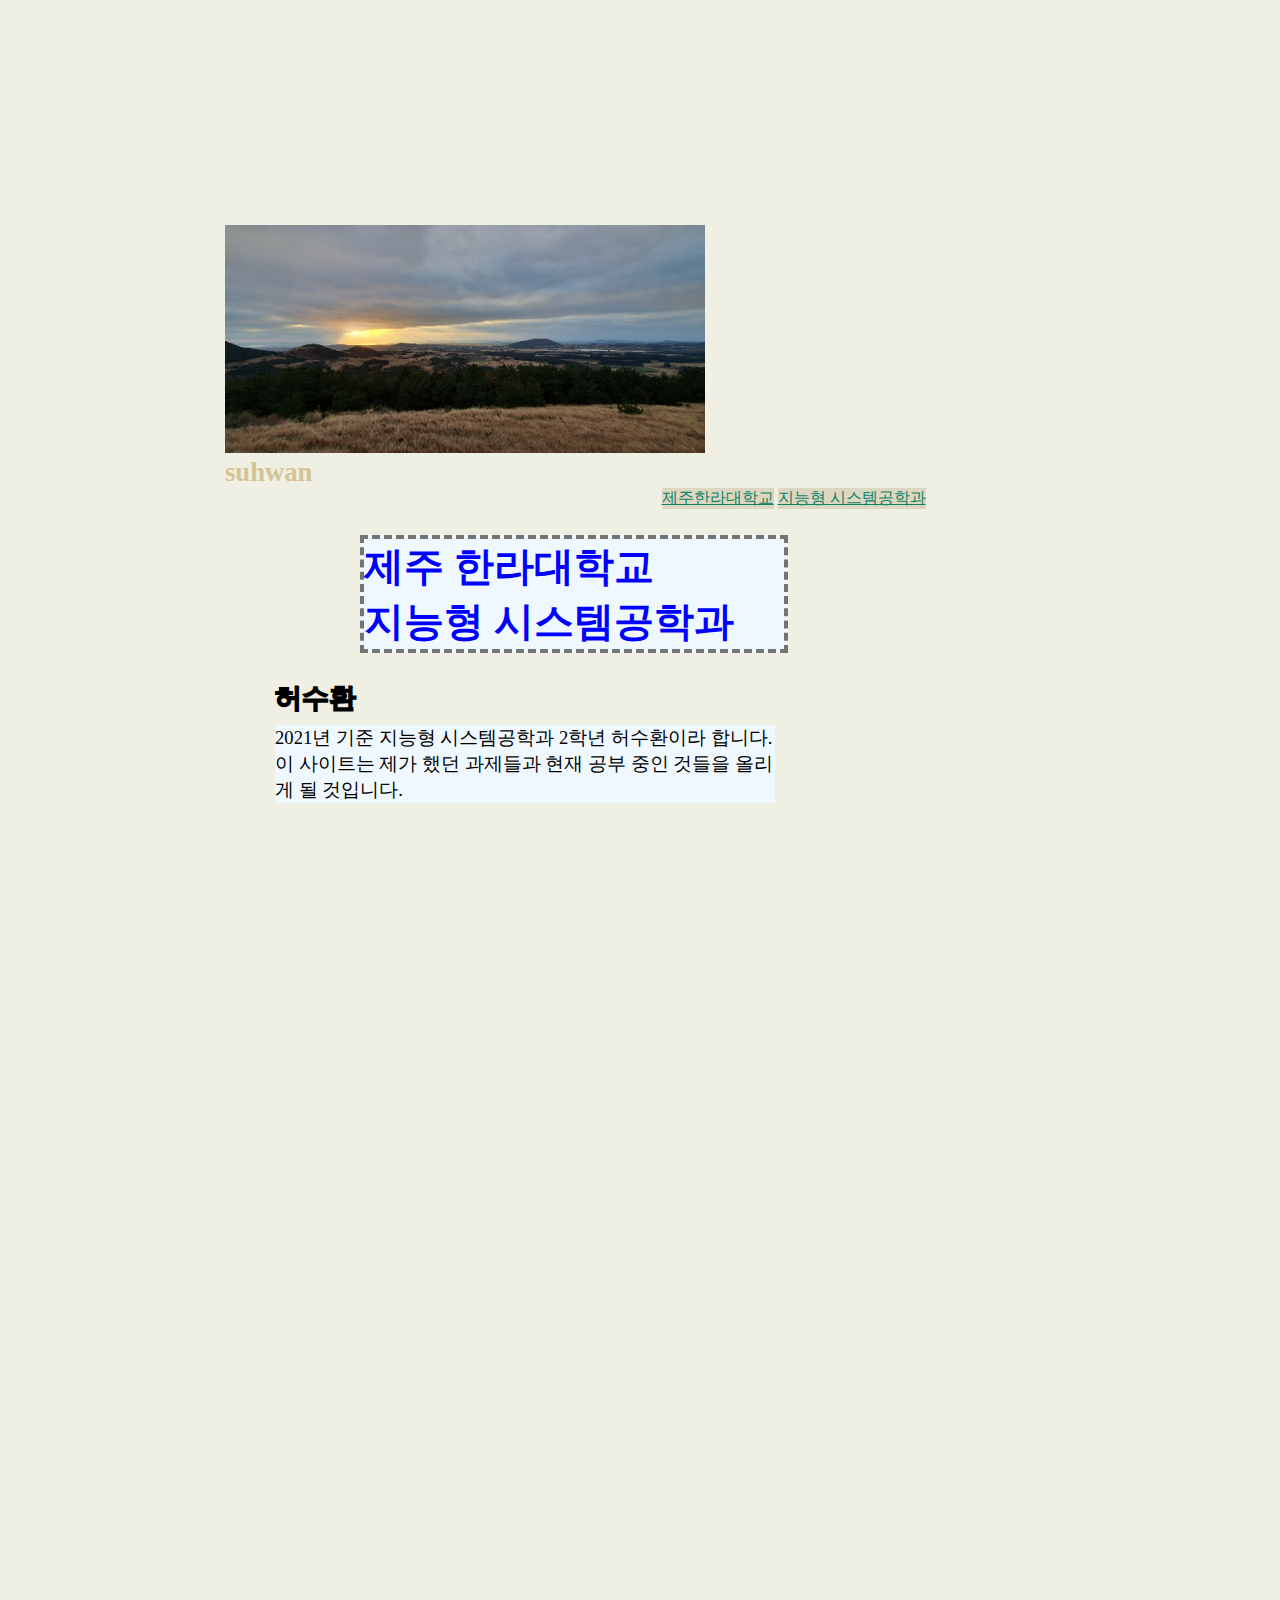
==== sumprj1/index.html @ 4e2b8287 "Add files via upload" ====
<!DOCTYPE html>
<html lang="en">
<head>
    <meta charset="UTF-8">
    <meta http-equiv="X-UA-Compatible" content="IE=edge">
    <meta name="viewport" content="width=device-width, initial-scale=1.0">
    <link rel="stylesheet" type="text/css" href="style.css">
    <title>202021035</title>

</head>

<body> 
    <img src="20200101_080954.jpg" width="25%">

        <nav class="navigator">
            <h3 class="site_name">suhwan</h3>
            <a class="li_1" href="https://www.chu.ac.kr/main/main/index.php">제주한라대학교</a> <a class="li_2" href="https://www.halla.page/">지능형 시스템공학과</a>
            
        </nav>

    <h1 class="intro" style="border: 4px dashed rgb(116, 116, 116);">
    
        <span  data-z data-z-depth="15px" data-z-fade="true"  data-z-event="pointer" data-z-eventRotation="5deg">
        제주 한라대학교<br>지능형 시스템공학과
        </span>
    </h1>

    <h2>
        허수환
    </h2>

    <p class="sel">
            2021년 기준 지능형 시스템공학과 2학년 허수환이라 합니다. 이 사이트는 제가 했던 과제들과 현재 공부 중인 것들을 올리게 될 것입니다.
    </p>

    
</body>

</html>

<!-- ztext 스크립트 -->
<script src="https://bennettfeely.com/ztext/js/ztext.min.js"></script>
---- sumprj1/style.css ----
body {
    background-color: #efefe3;
	min-height: 150vh;
	min-width: 150vw;
	margin: 25vmin;
}

.site_name{
    margin: 0;
    font-size: 20pt;
    color: rgb(212, 195, 149);
}



.intro {
    width: 420px; height: 110px;
	font-size: 30pt;
	color: blue;
    background-color: aliceblue;
	margin-left: 15vmin;
}

.intro:hover{
    color: rgb(100, 30, 255);
    transition: 1s;
}

h2{
    -webkit-text-stroke: 1.5px rgb(0, 0, 0);
    width: 100px; height: 5px;
    color: rgb(238, 255, 0);
    font-size: 20pt;
    margin-left: 50px;
}

.sel{
    margin-top: 40px;
    margin-left: 50px;
    background-color: aliceblue;
    font-size: 14pt;
    width: 500px;
}


.li_1{
    margin-left: 48.5vmin;
    display: inline-block;
    color: rgb(14, 131, 102);
    background-color: rgb(221, 215, 193);
}
.li_2{
    display: inline-block;
    color: rgb(14, 131, 102);
    background-color: rgb(221, 215, 193);
}

.li_1:hover{
    color: black;
    transition: 0.3s;
}
.li_2:hover{
    color: black;
    transition: 0.3s;
}
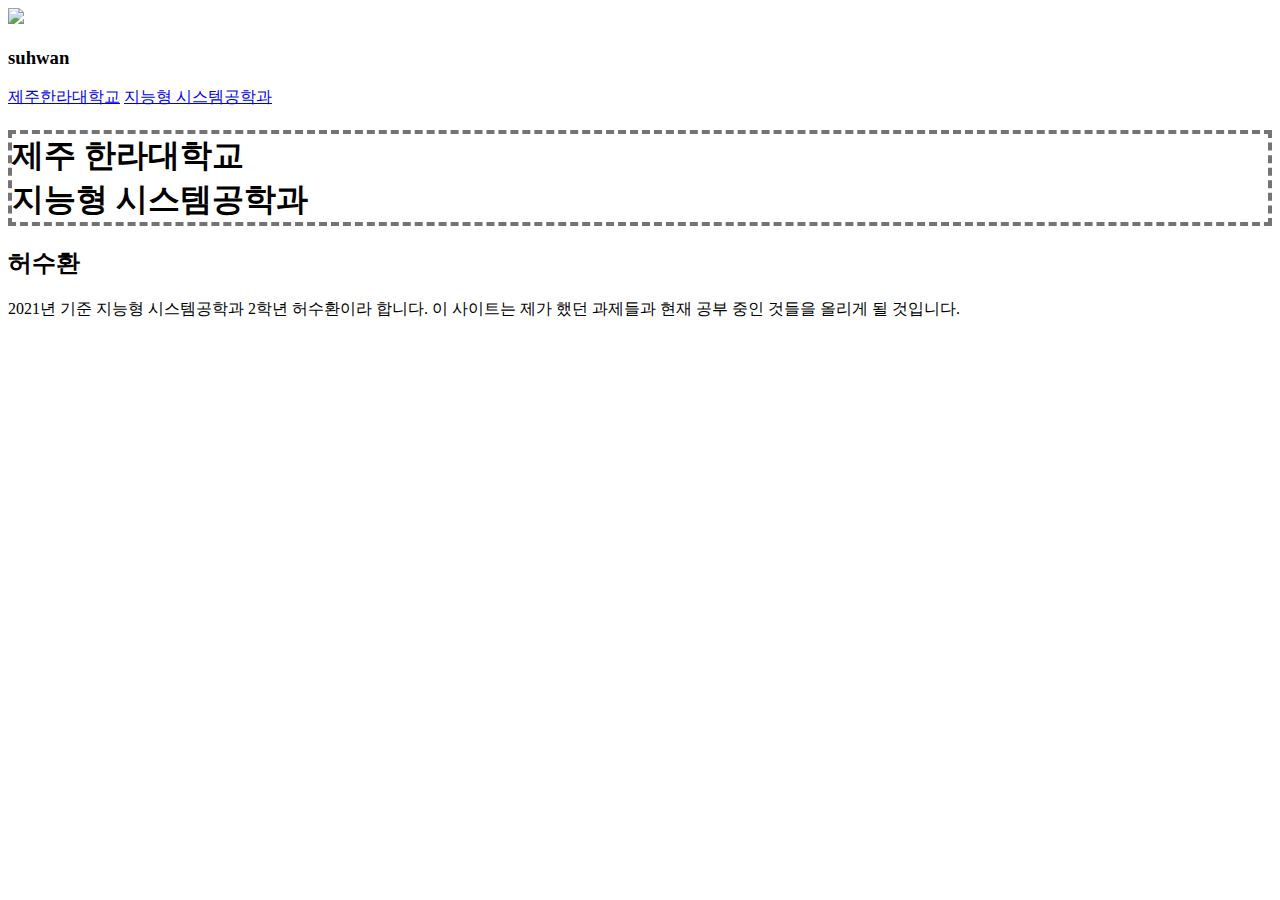
==== commit 21a08bfe: "Update index.html" ====
--- a/sumprj1/index.html
+++ b/sumprj1/index.html
@@ -1,13 +1,5 @@
 <!DOCTYPE html>
-<html lang="en">
-<head>
-    <meta charset="UTF-8">
-    <meta http-equiv="X-UA-Compatible" content="IE=edge">
-    <meta name="viewport" content="width=device-width, initial-scale=1.0">
-    <link rel="stylesheet" type="text/css" href="style.css">
-    <title>202021035</title>
-
-</head>
+<html>
 
 <body> 
     <img src="20200101_080954.jpg" width="25%">
@@ -39,4 +31,4 @@
 </html>
 
 <!-- ztext 스크립트 -->
-<script src="https://bennettfeely.com/ztext/js/ztext.min.js"></script>+<script src="https://bennettfeely.com/ztext/js/ztext.min.js"></script>
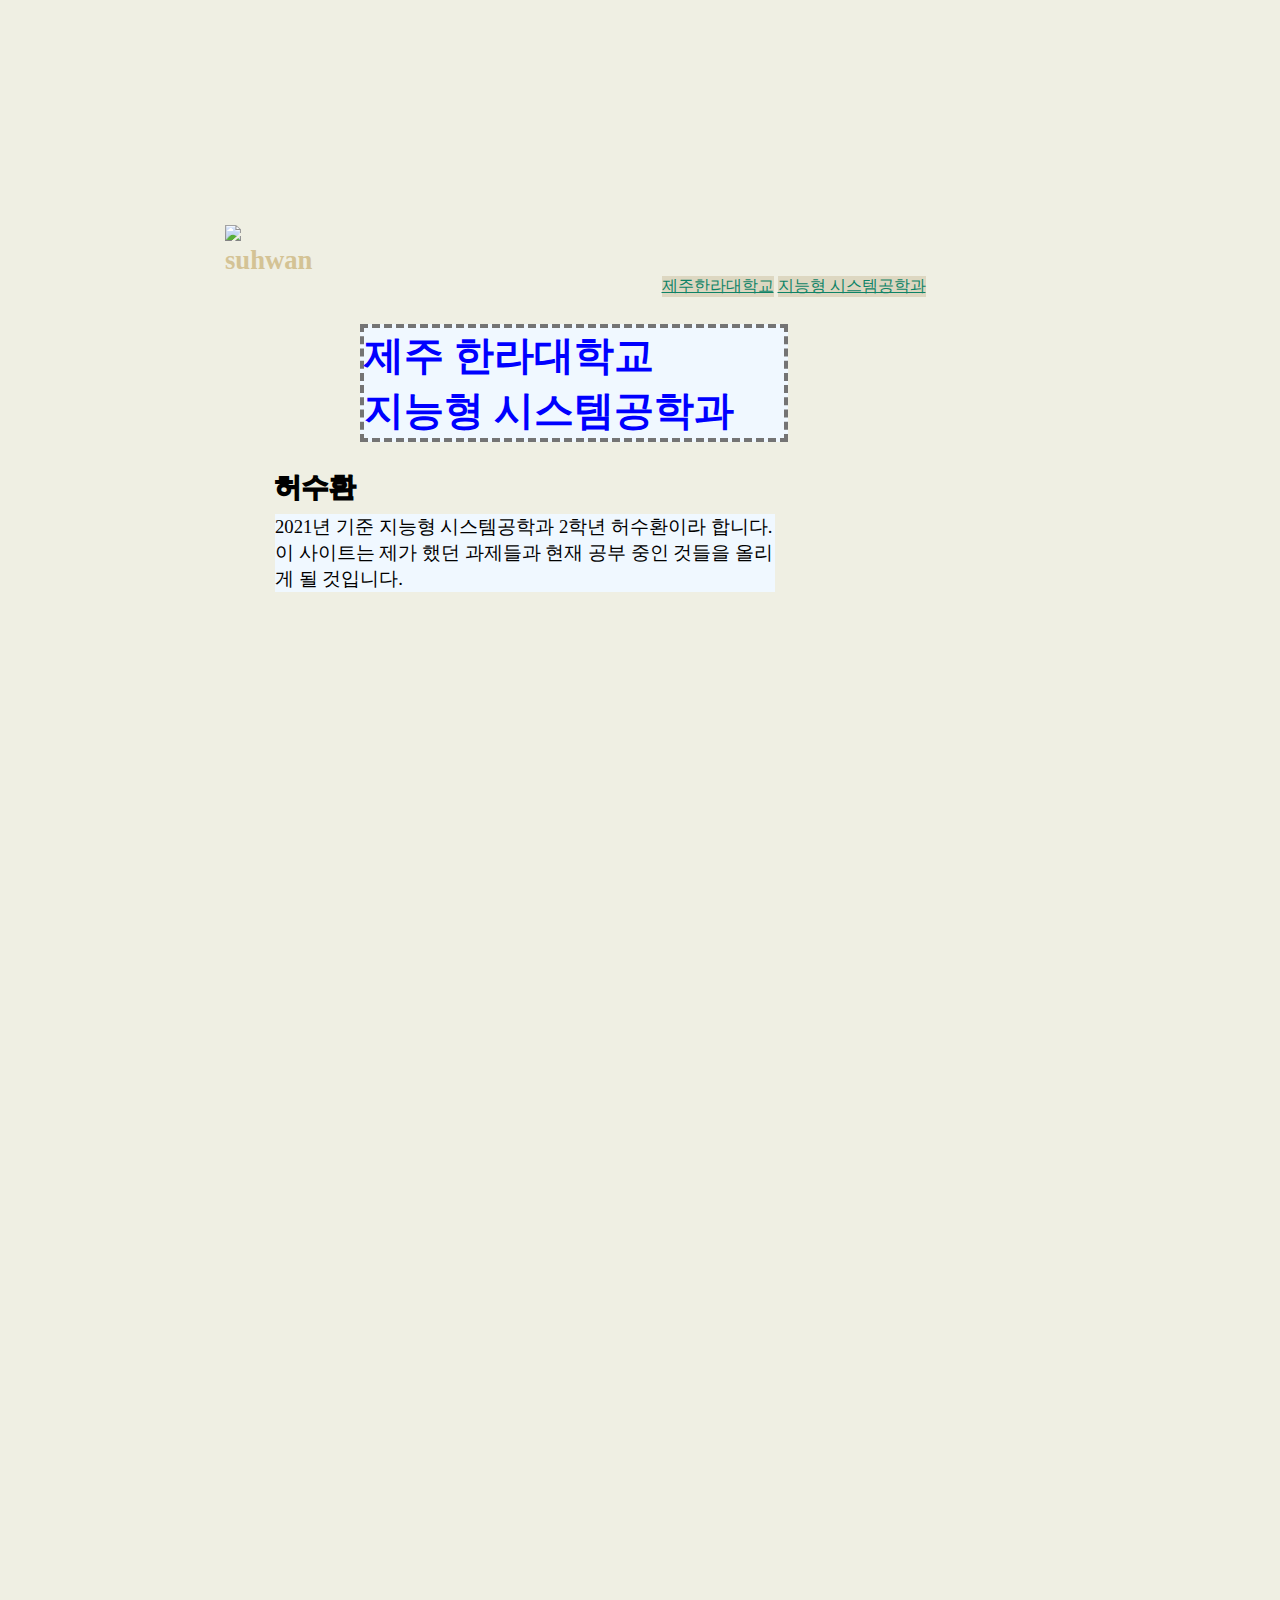
==== commit 9cdd6bc8: "Update index.html" ====
--- a/sumprj1/index.html
+++ b/sumprj1/index.html
@@ -1,6 +1,14 @@
 <!DOCTYPE html>
 <html>
+<head>
+    <meta charset="UTF-8">
+    <meta http-equiv="X-UA-Compatible" content="IE=edge">
+    <meta name="viewport" content="width=device-width, initial-scale=1.0">
+    <link rel="stylesheet" type="text/css" href="style.css">
+    <title>202021035</title>
 
+</head>
+    
 <body> 
     <img src="20200101_080954.jpg" width="25%">
 
--- a/sumprj1/style.css
+++ b/sumprj1/style.css
@@ -0,0 +1,66 @@
+
+body {
+    background-color: #efefe3;
+	min-height: 150vh;
+	min-width: 150vw;
+	margin: 25vmin;
+}
+
+.site_name{
+    margin: 0;
+    font-size: 20pt;
+    color: rgb(212, 195, 149);
+}
+
+
+
+.intro {
+    width: 420px; height: 110px;
+	font-size: 30pt;
+	color: blue;
+    background-color: aliceblue;
+	margin-left: 15vmin;
+}
+
+.intro:hover{
+    color: rgb(100, 30, 255);
+    transition: 1s;
+}
+
+h2{
+    -webkit-text-stroke: 1.5px rgb(0, 0, 0);
+    width: 100px; height: 5px;
+    color: rgb(238, 255, 0);
+    font-size: 20pt;
+    margin-left: 50px;
+}
+
+.sel{
+    margin-top: 40px;
+    margin-left: 50px;
+    background-color: aliceblue;
+    font-size: 14pt;
+    width: 500px;
+}
+
+
+.li_1{
+    margin-left: 48.5vmin;
+    display: inline-block;
+    color: rgb(14, 131, 102);
+    background-color: rgb(221, 215, 193);
+}
+.li_2{
+    display: inline-block;
+    color: rgb(14, 131, 102);
+    background-color: rgb(221, 215, 193);
+}
+
+.li_1:hover{
+    color: black;
+    transition: 0.3s;
+}
+.li_2:hover{
+    color: black;
+    transition: 0.3s;
+}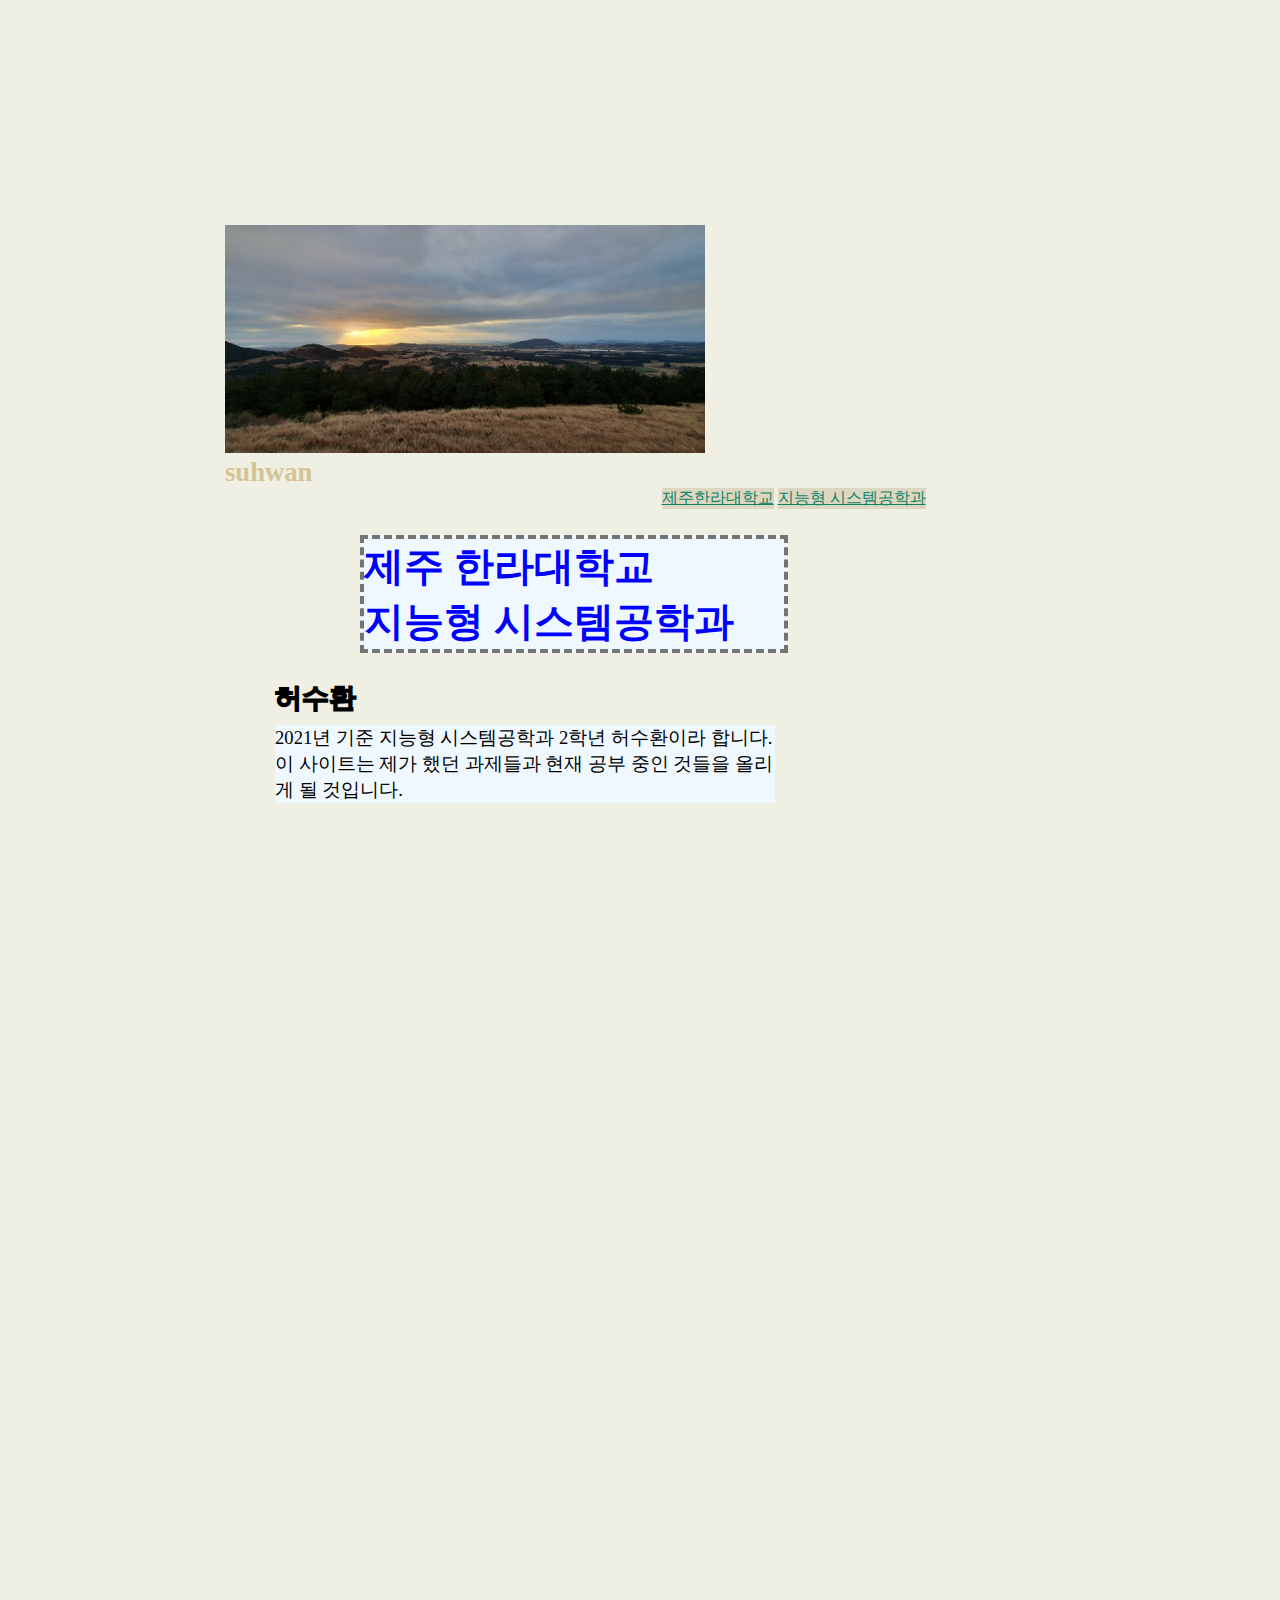
==== commit 96d70241: "Add files via upload" ====
--- a/sumprj1/index.html
+++ b/sumprj1/index.html
@@ -8,7 +8,7 @@
     <title>202021035</title>
 
 </head>
-    
+
 <body> 
     <img src="20200101_080954.jpg" width="25%">
 
@@ -39,4 +39,4 @@
 </html>
 
 <!-- ztext 스크립트 -->
-<script src="https://bennettfeely.com/ztext/js/ztext.min.js"></script>
+<script src="https://bennettfeely.com/ztext/js/ztext.min.js"></script>